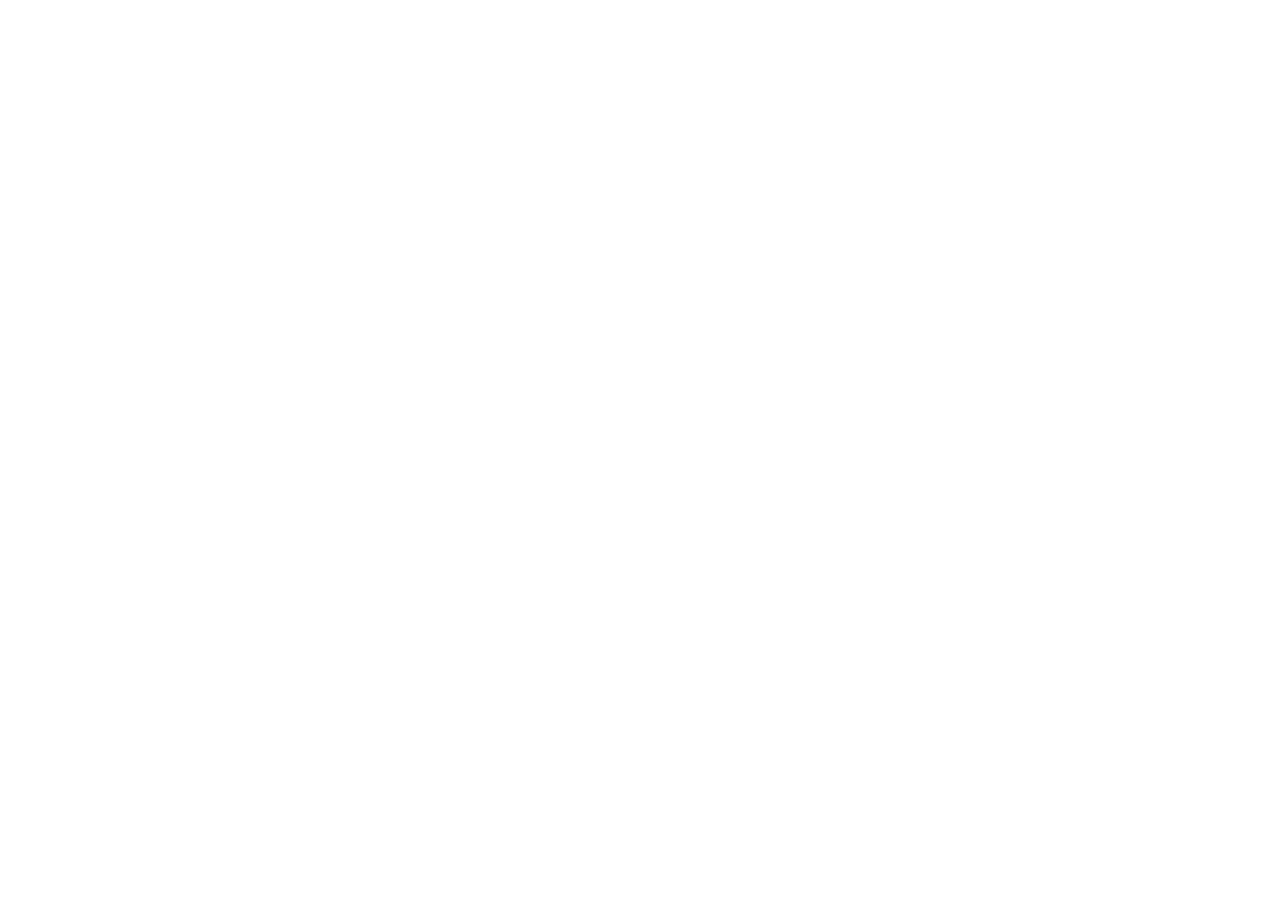
==== src/main/resources/templates/front/mypage/index.html @ 9e254925 "스프링 파일 업로드, 다운로드 수정 중" ====
<!DOCTYPE html>
<html xmlns:th="http://www.thymeleaf.org">
<aside th:fragment="menus">
    <a th:href="${@utils.url('/mypage/info')}" th:text="#{회원정보_수정}"></a>
    <a th:href="${@utils.url('/mypage/mypost')}" th:text="#{내가_쓴_게시글}"></a>
</aside>
</html>
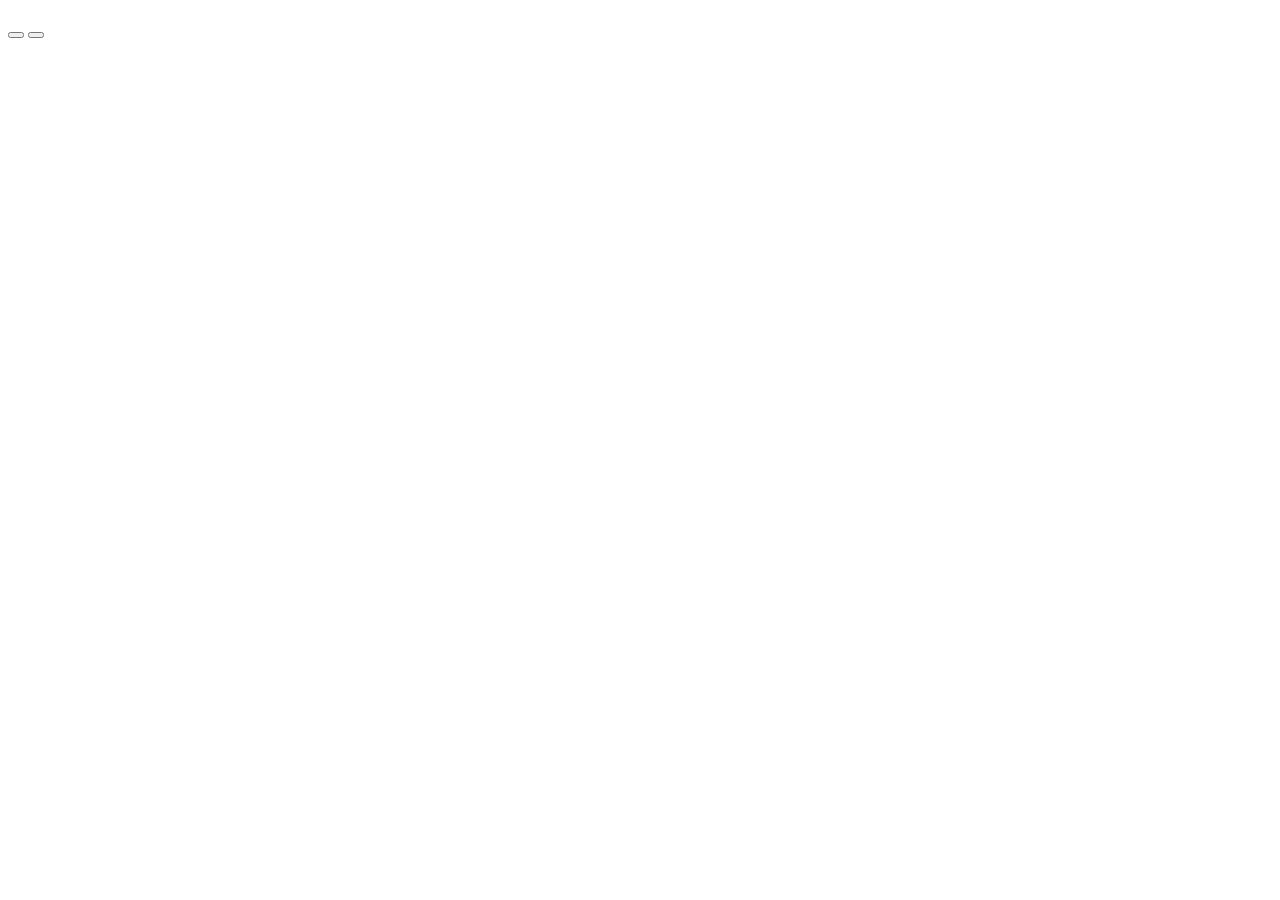
==== commit a551e249: "마이페이지, 파일 업로드" ====
--- a/src/main/resources/templates/front/mypage/index.html
+++ b/src/main/resources/templates/front/mypage/index.html
@@ -1,7 +1,18 @@
 <!DOCTYPE html>
-<html xmlns:th="http://www.thymeleaf.org">
-<aside th:fragment="menus">
-    <a th:href="${@utils.url('/mypage/info')}" th:text="#{회원정보_수정}"></a>
-    <a th:href="${@utils.url('/mypage/mypost')}" th:text="#{내가_쓴_게시글}"></a>
-</aside>
+<!DOCTYPE html>
+<html xmlns:th="http://www.thymeleaf.org" xmlns:layout="http://www.ultraq.net.nz/thymeleaf/layout"
+      layout:decorate="~{front/layouts/main}">
+<main layout:fragment="content">
+    <h1 th:text="#{마이_페이지}"></h1>
+
+    <div class="buttons">
+        <a th:href="@{/mypage/profile}">
+            <button type="submit" th:text="#{내_프로필}"></button>
+        </a>
+        <a th:href="@{/mypage/info}">
+            <button type="submit" th:text="#{내_정보_수정}"></button>
+        </a>
+    </div>
+
+</main>
 </html>